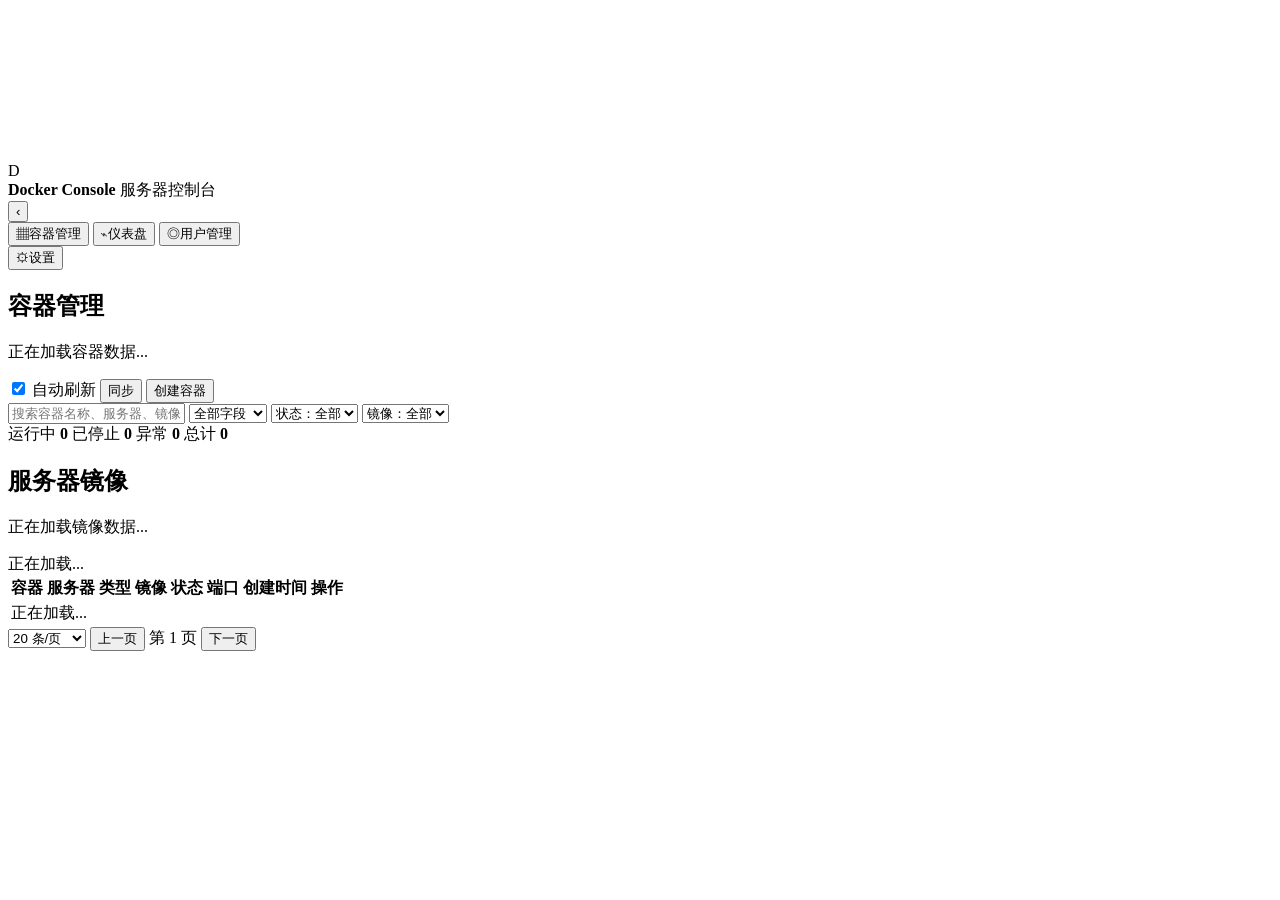
==== frontend/public/containers.html @ 090b3ac0 "Implement docker console sidebar" ====
<!DOCTYPE html>
<html lang="zh-CN" data-theme="dark">
<head>
  <meta charset="UTF-8" />
  <meta name="viewport" content="width=device-width, initial-scale=1.0" />
  <title>Docker 容器管理平台</title>
  <meta name="theme-color" content="#05070d" />
  <link rel="stylesheet" href="/static/css/login.css?v=2026070301" />
  <script src="/static/js/bg-canvas.js?v=2026070301"></script>
</head>
<body>
  <div class="bg" aria-hidden="true">
    <div class="bg-grid"></div>
    <div class="bg-glow bg-glow-a"></div>
    <div class="bg-glow bg-glow-b"></div>
    <canvas id="bgCanvas" class="bg-canvas"></canvas>
  </div>

  <div class="app-layout">
    <aside id="appSidebar" class="app-sidebar" aria-label="主导航">
      <div class="sidebar-brand">
        <div class="sidebar-logo">D</div>
        <div class="sidebar-brand-text">
          <strong>Docker Console</strong>
          <span>服务器控制台</span>
        </div>
      </div>
      <button id="sidebarToggle" class="sidebar-toggle" type="button" aria-label="收起侧边栏" title="展开/收起">
        <span>‹</span>
      </button>
      <nav class="sidebar-nav">
        <button class="sidebar-nav-item is-active" type="button" data-view="containers">
          <span class="nav-icon">▦</span><span class="nav-label">容器管理</span>
        </button>
        <button class="sidebar-nav-item" type="button" data-view="dashboard">
          <span class="nav-icon">⌁</span><span class="nav-label">仪表盘</span>
        </button>
        <button class="sidebar-nav-item" type="button" data-view="users">
          <span class="nav-icon">◎</span><span class="nav-label">用户管理</span>
        </button>
      </nav>
      <div class="sidebar-footer">
        <button id="settingsBtn" class="sidebar-settings" type="button" aria-expanded="false">
          <span class="nav-icon">⚙</span><span class="nav-label">设置</span>
        </button>
        <div id="settingsMenu" class="settings-menu" hidden>
          <button id="logoutBtn" type="button">退出登录</button>
        </div>
      </div>
    </aside>

    <main class="console-shell">
      <section id="containersView" class="app-view is-active" data-view-panel="containers">
        <header class="console-header">
          <div>
            <h1>容器管理</h1>
            <p id="summaryText">正在加载容器数据...</p>
          </div>
          <div class="console-actions">
            <label class="toggle-line">
              <input id="autoRefresh" type="checkbox" checked />
              <span>自动刷新</span>
            </label>
            <button id="refreshBtn" class="btn-secondary" type="button">同步</button>
            <button id="createBtn" class="btn-primary compact" type="button">创建容器</button>
          </div>
        </header>

        <section class="filter-panel" aria-label="容器筛选">
          <input id="keyword" type="text" placeholder="搜索容器名称、服务器、镜像或端口..." />
          <select id="queryField">
            <option value="all">全部字段</option>
            <option value="name">容器名称</option>
            <option value="image">镜像</option>
            <option value="port">端口</option>
            <option value="ip">服务器 IP</option>
            <option value="id">容器 ID</option>
          </select>
          <select id="statusFilter">
            <option value="">状态：全部</option>
            <option value="running">运行中</option>
            <option value="exited">已停止</option>
            <option value="paused">暂停</option>
            <option value="restarting">重启中</option>
            <option value="dead">异常</option>
          </select>
          <select id="imageFilter">
            <option value="">镜像：全部</option>
          </select>
        </section>

        <section class="stat-row" aria-label="容器统计">
          <span class="stat-pill running">运行中 <b id="runningCount">0</b></span>
          <span class="stat-pill exited">已停止 <b id="exitedCount">0</b></span>
          <span class="stat-pill danger">异常 <b id="errorCount">0</b></span>
          <span class="stat-pill">总计 <b id="totalCount">0</b></span>
        </section>

        <section class="image-panel" aria-label="服务器镜像">
          <header class="panel-title-row">
            <div>
              <h2>服务器镜像</h2>
              <p id="imageSummaryText">正在加载镜像数据...</p>
            </div>
          </header>
          <div class="image-list" id="imageListBody">
            <div class="empty-cell">正在加载...</div>
          </div>
        </section>

        <section class="table-panel">
          <div class="table-scroll">
            <table class="container-table">
              <thead>
                <tr>
                  <th>容器</th>
                  <th>服务器</th>
                  <th>类型</th>
                  <th>镜像</th>
                  <th>状态</th>
                  <th>端口</th>
                  <th>创建时间</th>
                  <th>操作</th>
                </tr>
              </thead>
              <tbody id="containerTableBody">
                <tr><td colspan="8" class="empty-cell">正在加载...</td></tr>
              </tbody>
            </table>
          </div>
          <footer class="pager">
            <select id="pageSize" aria-label="每页显示数量">
              <option value="10">10 条/页</option>
              <option value="20" selected>20 条/页</option>
              <option value="50">50 条/页</option>
              <option value="100">100 条/页</option>
            </select>
            <button id="prevPage" class="btn-secondary" type="button">上一页</button>
            <span id="pageInfo">第 1 页</span>
            <button id="nextPage" class="btn-secondary" type="button">下一页</button>
          </footer>
        </section>
      </section>

      <section id="dashboardView" class="app-view" data-view-panel="dashboard" hidden>
        <header class="console-header">
          <div>
            <h1>仪表盘</h1>
            <p id="dashboardSummary">资源数据按固定间隔采样，避免实时监控占用服务器资源。</p>
          </div>
          <div class="console-actions">
            <label class="control-label">刷新间隔
              <select id="dashboardInterval">
                <option value="30000" selected>30 秒</option>
                <option value="60000">60 秒</option>
                <option value="120000">120 秒</option>
              </select>
            </label>
            <button id="refreshDashboardBtn" class="btn-secondary" type="button">刷新</button>
          </div>
        </header>
        <section class="metric-grid" aria-label="服务器资源">
          <article class="metric-card">
            <span>CPU</span><strong id="cpuPercent">--%</strong>
            <div class="metric-bar"><i id="cpuBar"></i></div>
            <small id="cpuMeta">等待采样</small>
          </article>
          <article class="metric-card">
            <span>内存</span><strong id="memoryPercent">--%</strong>
            <div class="metric-bar"><i id="memoryBar"></i></div>
            <small id="memoryMeta">等待采样</small>
          </article>
          <article class="metric-card">
            <span>磁盘</span><strong id="diskPercent">--%</strong>
            <div class="metric-bar"><i id="diskBar"></i></div>
            <small id="diskMeta">等待采样</small>
          </article>
          <article class="metric-card">
            <span>网络</span><strong id="networkRate">--</strong>
            <div class="metric-bar"><i id="networkBar"></i></div>
            <small id="networkMeta">等待采样</small>
          </article>
        </section>
        <section class="chart-panel">
          <header class="panel-title-row">
            <div>
              <h2>资源趋势</h2>
              <p id="chartSummary">最多保留最近 24 次采样点</p>
            </div>
          </header>
          <canvas id="metricsChart" width="1200" height="320" aria-label="资源趋势图"></canvas>
        </section>
      </section>

      <section id="usersView" class="app-view" data-view-panel="users" hidden>
        <header class="console-header">
          <div>
            <h1>用户管理</h1>
            <p id="usersSummary">查看系统用户、角色权限与容器操作审计日志。</p>
          </div>
          <div class="console-actions">
            <button id="refreshUsersBtn" class="btn-secondary" type="button">刷新用户</button>
            <button id="refreshAuditBtn" class="btn-secondary" type="button">刷新审计</button>
          </div>
        </header>
        <section class="filter-panel users-filter" aria-label="用户筛选">
          <input id="userKeyword" type="text" placeholder="搜索用户名或邮箱..." />
          <select id="userStatus">
            <option value="">状态：全部</option>
            <option value="active">启用</option>
            <option value="disabled">停用</option>
          </select>
          <select id="userSort">
            <option value="username">用户名升序</option>
            <option value="-username">用户名降序</option>
            <option value="-created_at">创建时间降序</option>
            <option value="created_at">创建时间升序</option>
          </select>
        </section>
        <section class="table-panel">
          <div class="table-scroll">
            <table class="container-table user-table">
              <thead>
                <tr>
                  <th>用户</th>
                  <th>状态</th>
                  <th>角色</th>
                  <th>权限</th>
                  <th>最近登录</th>
                </tr>
              </thead>
              <tbody id="userTableBody">
                <tr><td colspan="5" class="empty-cell">用户数据懒加载中...</td></tr>
              </tbody>
            </table>
          </div>
        </section>

        <section class="filter-panel audit-filter" aria-label="审计日志筛选">
          <input id="auditUser" type="text" placeholder="按用户筛选..." />
          <select id="auditAction">
            <option value="">操作：全部</option>
            <option value="container:create">创建容器</option>
            <option value="container:start">启动容器</option>
            <option value="container:stop">停止容器</option>
            <option value="container:restart">重启容器</option>
            <option value="container:delete">删除容器</option>
          </select>
          <input id="auditStartTime" type="datetime-local" />
          <input id="auditEndTime" type="datetime-local" />
        </section>
        <section class="table-panel">
          <div class="table-scroll">
            <table class="container-table audit-table">
              <thead>
                <tr>
                  <th>用户</th>
                  <th>操作</th>
                  <th>容器</th>
                  <th>状态变化</th>
                  <th>IP / 设备</th>
                  <th>时间</th>
                </tr>
              </thead>
              <tbody id="auditTableBody">
                <tr><td colspan="6" class="empty-cell">审计日志懒加载中...</td></tr>
              </tbody>
            </table>
          </div>
        </section>
      </section>
    </main>
  </div>

  <div id="createContainerModal" class="modal-mask" hidden>
    <section class="modal-card" role="dialog" aria-modal="true" aria-labelledby="createTitle">
      <header class="modal-header">
        <h2 id="createTitle">创建容器</h2>
        <button id="closeCreateModal" class="icon-close" type="button" aria-label="关闭">×</button>
      </header>
      <form id="createForm" class="create-form">
        <label>服务器
          <select id="createServer" name="server">
            <option value="local">local</option>
          </select>
        </label>
        <label>镜像
          <select id="createImage" name="image" required></select>
        </label>
        <label>容器名称
          <input id="createName" name="name" type="text" required maxlength="64" placeholder="例如 web-nginx-01" />
        </label>
        <label>主机端口
          <input id="hostPort" type="number" min="1" max="65535" placeholder="例如 8080" />
        </label>
        <label>容器端口
          <input id="containerPort" type="number" min="1" max="65535" placeholder="例如 80" />
        </label>
        <label>重启策略
          <select id="restartPolicy">
            <option value="unless-stopped">unless-stopped</option>
            <option value="always">always</option>
            <option value="on-failure">on-failure</option>
            <option value="no">no</option>
          </select>
        </label>
        <label class="toggle-line wide">
          <input id="startAfterCreate" type="checkbox" checked />
          <span>创建后立即启动</span>
        </label>
        <p id="createTip" class="tips"></p>
        <footer class="modal-actions">
          <button class="btn-secondary" id="cancelCreate" type="button">取消</button>
          <button class="btn-primary compact" id="submitCreate" type="submit">创建</button>
        </footer>
      </form>
    </section>
  </div>

  <div id="containerLogModal" class="modal-mask" hidden>
    <section class="modal-card log-modal-card" role="dialog" aria-modal="true" aria-labelledby="logTitle">
      <header class="modal-header">
        <div>
          <h2 id="logTitle">容器日志</h2>
          <p id="logSubtitle" class="modal-subtitle">正在加载...</p>
        </div>
        <button id="closeLogModal" class="icon-close" type="button" aria-label="关闭">×</button>
      </header>
      <pre id="containerLogContent" class="log-viewer">正在加载日志...</pre>
      <footer class="modal-actions log-actions">
        <button class="btn-secondary" id="refreshLogBtn" type="button">刷新日志</button>
        <button class="btn-primary compact" id="closeLogBtn" type="button">关闭</button>
      </footer>
    </section>
  </div>

  <div id="toast" class="toast" hidden></div>

  <script defer src="/static/js/api.js?v=2026070301"></script>
  <script defer src="/static/js/containers.js?v=2026070301"></script>
</body>
</html>
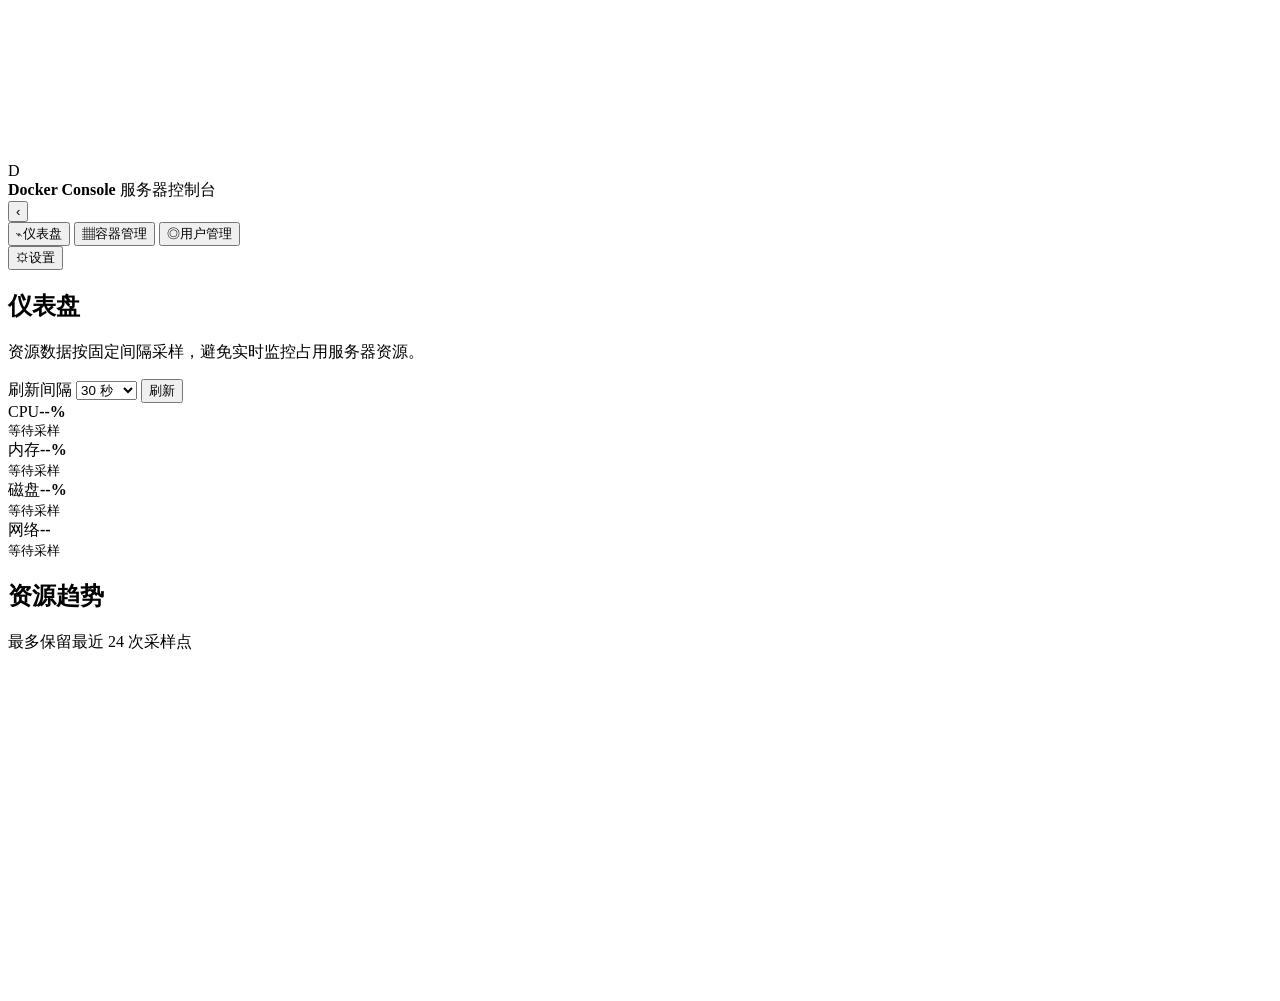
==== commit 5b1e0a66: "Optimize console sidebar navigation" ====
--- a/frontend/public/containers.html
+++ b/frontend/public/containers.html
@@ -5,8 +5,8 @@
   <meta name="viewport" content="width=device-width, initial-scale=1.0" />
   <title>Docker 容器管理平台</title>
   <meta name="theme-color" content="#05070d" />
-  <link rel="stylesheet" href="/static/css/login.css?v=2026070301" />
-  <script src="/static/js/bg-canvas.js?v=2026070301"></script>
+  <link rel="stylesheet" href="/static/css/login.css?v=2026070303" />
+  <script src="/static/js/bg-canvas.js?v=2026070303"></script>
 </head>
 <body>
   <div class="bg" aria-hidden="true">
@@ -29,19 +29,19 @@
         <span>‹</span>
       </button>
       <nav class="sidebar-nav">
-        <button class="sidebar-nav-item is-active" type="button" data-view="containers">
-          <span class="nav-icon">▦</span><span class="nav-label">容器管理</span>
+        <button class="sidebar-nav-item is-active" type="button" data-view="dashboard" data-tip="仪表盘" aria-label="仪表盘" aria-current="page">
+          <span class="nav-icon" aria-hidden="true">⌁</span><span class="nav-label">仪表盘</span>
         </button>
-        <button class="sidebar-nav-item" type="button" data-view="dashboard">
-          <span class="nav-icon">⌁</span><span class="nav-label">仪表盘</span>
+        <button class="sidebar-nav-item" type="button" data-view="containers" data-tip="容器管理" aria-label="容器管理">
+          <span class="nav-icon" aria-hidden="true">▦</span><span class="nav-label">容器管理</span>
         </button>
-        <button class="sidebar-nav-item" type="button" data-view="users">
-          <span class="nav-icon">◎</span><span class="nav-label">用户管理</span>
+        <button class="sidebar-nav-item" type="button" data-view="users" data-tip="用户管理" aria-label="用户管理">
+          <span class="nav-icon" aria-hidden="true">◎</span><span class="nav-label">用户管理</span>
         </button>
       </nav>
       <div class="sidebar-footer">
-        <button id="settingsBtn" class="sidebar-settings" type="button" aria-expanded="false">
-          <span class="nav-icon">⚙</span><span class="nav-label">设置</span>
+        <button id="settingsBtn" class="sidebar-settings" type="button" aria-expanded="false" data-tip="设置" aria-label="设置">
+          <span class="nav-icon" aria-hidden="true">⚙</span><span class="nav-label">设置</span>
         </button>
         <div id="settingsMenu" class="settings-menu" hidden>
           <button id="logoutBtn" type="button">退出登录</button>
@@ -50,7 +50,7 @@
     </aside>
 
     <main class="console-shell">
-      <section id="containersView" class="app-view is-active" data-view-panel="containers">
+      <section id="containersView" class="app-view" data-view-panel="containers" hidden>
         <header class="console-header">
           <div>
             <h1>容器管理</h1>
@@ -142,7 +142,7 @@
         </section>
       </section>
 
-      <section id="dashboardView" class="app-view" data-view-panel="dashboard" hidden>
+      <section id="dashboardView" class="app-view is-active" data-view-panel="dashboard">
         <header class="console-header">
           <div>
             <h1>仪表盘</h1>
@@ -336,7 +336,7 @@
 
   <div id="toast" class="toast" hidden></div>
 
-  <script defer src="/static/js/api.js?v=2026070301"></script>
-  <script defer src="/static/js/containers.js?v=2026070301"></script>
+  <script defer src="/static/js/api.js?v=2026070303"></script>
+  <script defer src="/static/js/containers.js?v=2026070303"></script>
 </body>
 </html>
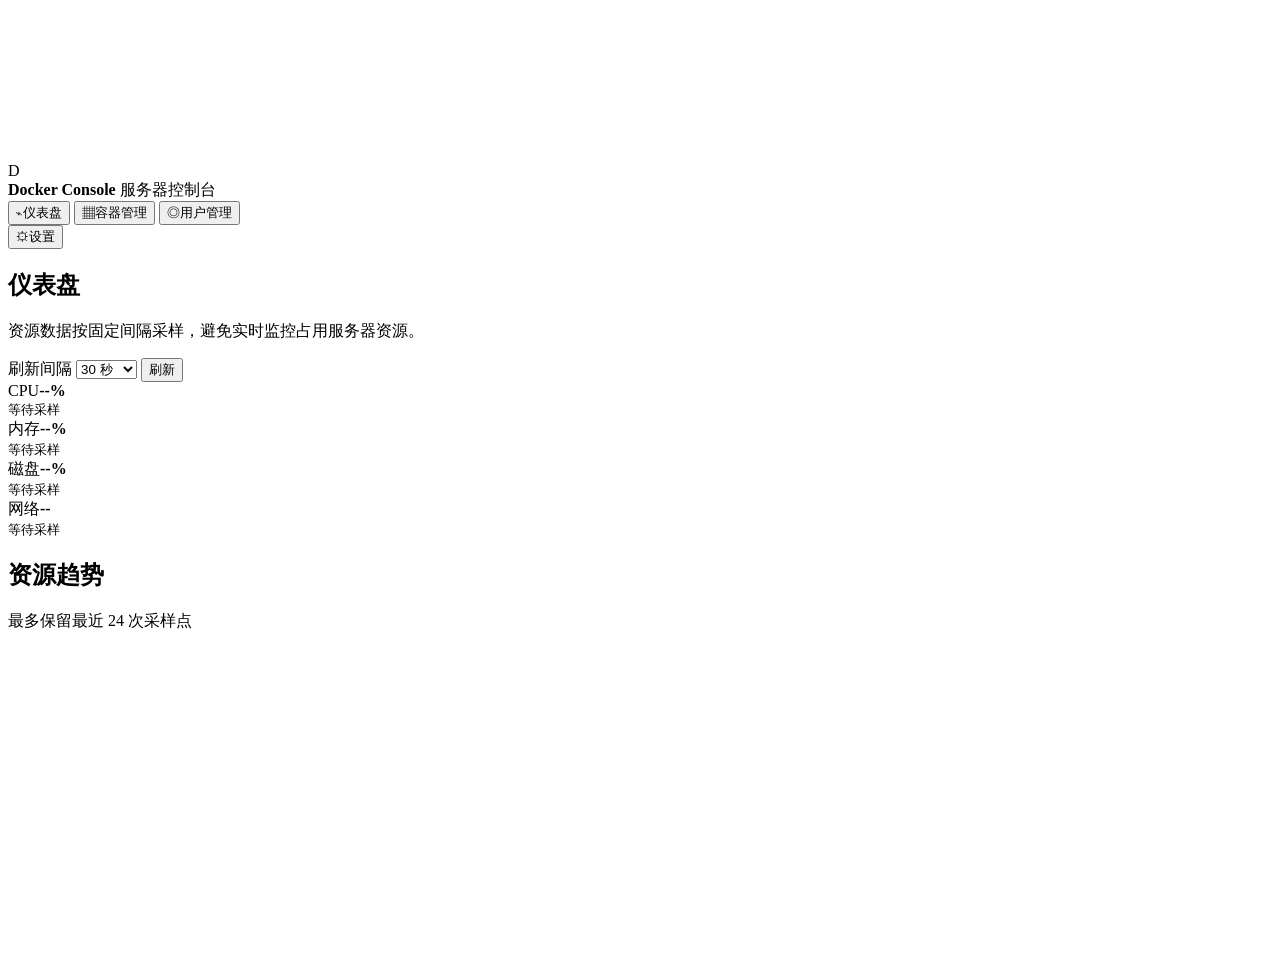
==== commit d8cd2a7a: "Remove sidebar collapse toggle" ====
--- a/frontend/public/containers.html
+++ b/frontend/public/containers.html
@@ -5,8 +5,8 @@
   <meta name="viewport" content="width=device-width, initial-scale=1.0" />
   <title>Docker 容器管理平台</title>
   <meta name="theme-color" content="#05070d" />
-  <link rel="stylesheet" href="/static/css/login.css?v=2026070303" />
-  <script src="/static/js/bg-canvas.js?v=2026070303"></script>
+  <link rel="stylesheet" href="/static/css/login.css?v=2026070304" />
+  <script src="/static/js/bg-canvas.js?v=2026070304"></script>
 </head>
 <body>
   <div class="bg" aria-hidden="true">
@@ -25,9 +25,6 @@
           <span>服务器控制台</span>
         </div>
       </div>
-      <button id="sidebarToggle" class="sidebar-toggle" type="button" aria-label="收起侧边栏" title="展开/收起">
-        <span>‹</span>
-      </button>
       <nav class="sidebar-nav">
         <button class="sidebar-nav-item is-active" type="button" data-view="dashboard" data-tip="仪表盘" aria-label="仪表盘" aria-current="page">
           <span class="nav-icon" aria-hidden="true">⌁</span><span class="nav-label">仪表盘</span>
